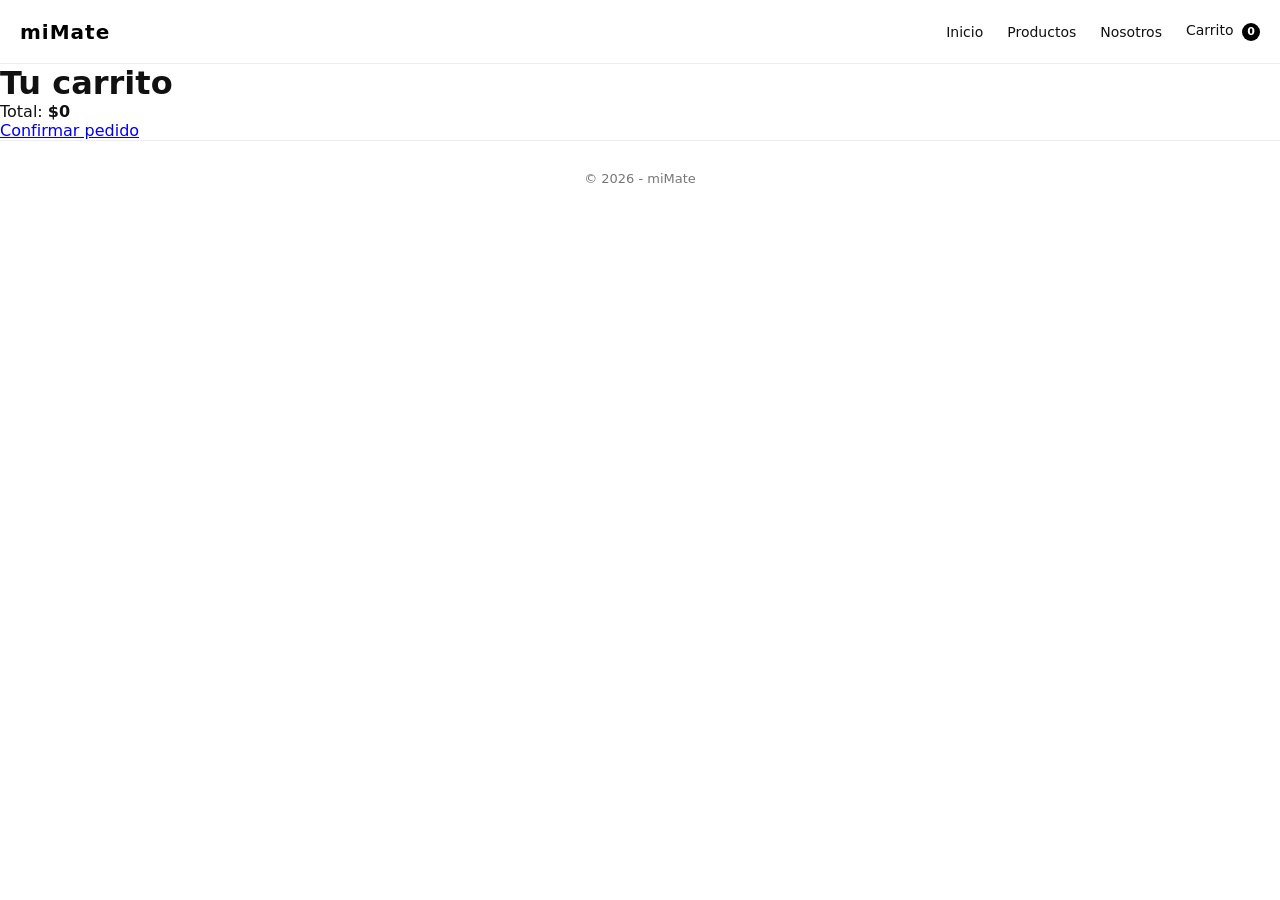
==== carrito.html @ eff5d40f "subo el proyecto" ====
<!DOCTYPE html>
<html lang="es">
<head>
  <meta charset="UTF-8">
  <title>Carrito | miMate</title>
  <meta name="viewport" content="width=device-width, initial-scale=1.0">

  <link rel="stylesheet" href="css/reset.css">
  <link rel="stylesheet" href="css/variables.css">
  <link rel="stylesheet" href="css/global.css">
  <link rel="stylesheet" href="css/carrito.css">
  <link rel="stylesheet" href="css/catalogo.css">
  <link rel="stylesheet" href="css/producto.css">
</head>
<body>


<header class="header">
  <div class="header__logo">
    <a href="index.html">miMate</a>
  </div>

  <nav class="header__nav">
    <a href="index.html">Inicio</a>
    <a href="catalogo.html">Productos</a>
    <a href="nosotros.html">Nosotros</a>
    <a href="carrito.html">
      Carrito <span id="contadorCarrito">0</span>
    </a>
  </nav>
</header>


<main class="carrito">
  <h1>Tu carrito</h1>

  <div id="listaCarrito"></div>

  <div class="resumen">
    <p>Total: <strong id="total">$0</strong></p>
    <a href="checkout.html" class="btn" id="btnCheckout">Confirmar pedido</a>
  </div>
</main>




<footer class="footer">
  <p>© 2026 - miMate</p>
</footer>


<script src="js/header.js"></script>
<script src="js/carrito.js"></script>

</body>
</html>
---- css/variables.css ----
:root {
  --color-principal: #000;
  --color-secundario: #777;
  --color-fondo: #fff;
  --color-boton: #000;
  --color-boton-texto: #fff;

  --fuente: 'Inter', sans-serif;
}
---- css/global.css ----
/* ===============================
   RESET + BASE
=============================== */

* {
  margin: 0;
  padding: 0;
  box-sizing: border-box;
  font-family: system-ui, sans-serif;
}

body {
  background: #fff;
  color: #111;
}


/* ===============================
   HEADER GLOBAL
=============================== */

.header {
  width: 100%;
  height: 64px;

  display: flex;
  align-items: center;
  justify-content: space-between;

  padding: 0 20px;

  background-color: #fff;
  border-bottom: 1px solid #eee;

  position: sticky;
  top: 0;
  z-index: 100;
}

/* LOGO */

.header__logo a {
  font-size: 20px;
  font-weight: 700;
  letter-spacing: 1px;
  text-decoration: none;
  color: #000;
}

/* NAV */

.header__nav {
  display: flex;
  align-items: center;
  gap: 24px;
}

.header__nav a {
  position: relative;
  text-decoration: none;
  font-size: 14px;
  font-weight: 500;
  color: #111;
  transition: color 0.2s ease;
}

/* Hover */

.header__nav a::after {
  content: "";
  position: absolute;
  left: 0;
  bottom: -4px;

  width: 0%;
  height: 2px;
  background: #000;

  transition: width 0.25s ease;
}

.header__nav a:hover::after {
  width: 100%;
}


/* CONTADOR */

#contadorCarrito {
  display: inline-flex;
  align-items: center;
  justify-content: center;

  min-width: 18px;
  height: 18px;

  margin-left: 4px;

  background: #000;
  color: #fff;

  font-size: 11px;
  font-weight: 600;

  border-radius: 50%;
}

/* ===============================
   HERO HOME
=============================== */

.hero {
  min-height: calc(100vh - 64px); /* Resta el header */

  display: flex;
  flex-direction: column;
  align-items: center;
  justify-content: center;

  text-align: center;

  padding: 40px 20px;

  background: #fff;
}


/* TITULO */

.hero h2 {
  font-size: 42px;
  font-weight: 700;
  letter-spacing: -0.5px;

  margin-bottom: 15px;

  color: #111;
}


/* TEXTO */

.hero p {
  font-size: 18px;
  color: #555;

  max-width: 500px;

  margin-bottom: 30px;
}


/* BOTON */

.hero .btn {
  display: inline-block;

  padding: 14px 36px;

  background: #000;
  color: #fff;

  text-decoration: none;
  font-size: 14px;
  font-weight: 600;
  letter-spacing: 0.5px;

  border-radius: 2px;

  transition: all 0.25s ease;
}

.hero .btn:hover {
  background: #111;
  transform: translateY(-2px);
}


/* ===============================
   FOOTER
=============================== */

.footer {
  width: 100%;

  padding: 30px 20px;

  text-align: center;

  border-top: 1px solid #eee;

  font-size: 13px;

  color: #777;

  background: #fff;
}


/* ===============================
   MOBILE
=============================== */

@media (max-width: 768px) {

  .hero h2 {
    font-size: 30px;
  }

  .hero p {
    font-size: 16px;
  }

  .hero .btn {
    padding: 12px 28px;
  }

}
/* ===============================
   SLIDER FULL SCREEN
=============================== */

.slider {
  position: relative;

  width: 100%;
  height: calc(100vh - 70px); 
  /* 70px = alto aproximado del header */

  overflow: hidden;
}


/* Slide */

.slide {
  position: absolute;
  inset: 0;

  opacity: 0;
  transition: opacity 1s ease;
}

.slide.active {
  opacity: 1;
}

/* Imagen */

.slide img {
  width: 100%;
  height: 100%;
  object-fit: cover;
}

/* Texto abajo */

.slide-text {
  position: absolute;

  bottom: 0;
  left: 0;
  width: 100%;

  padding: 25px 40px;

  background: linear-gradient(
    to top,
    rgba(0,0,0,0.7),
    rgba(0,0,0,0.2),
    transparent
  );

  color: #fff;
}

/* Títulos */

.slide-text h2 {
  font-size: 32px;
  margin-bottom: 5px;
}

.slide-text p {
  font-size: 16px;
  margin-bottom: 10px;
  opacity: 0.9;
}

/* Botón */

.slide-text .btn {
  display: inline-block;
  text-decoration: none;

  background: #fff;
  color: #000;

  padding: 8px 18px;
  border-radius: 4px;

  font-weight: 600;

  transition: all 0.2s ease;
}

.slide-text .btn:hover {
  background: #000;
  color: #fff;
}



/* ===============================
   MOBILE SLIDER FIX
=============================== */

@media (max-width: 768px) {

  .slider {
    height: calc(100svh - 92px);
  }

  .slide img {
    object-position: center top;
  }

  .slide-text {
    padding: 18px 16px;
  }

  .slide-text h2 {
    font-size: 20px;
  }

  .slide-text p {
    font-size: 13px;
  }

  .slide-text .btn {
    padding: 6px 14px;
    font-size: 13px;
  }

}



/* ===============================
   DESTACADOS
=============================== */

.destacados {
  padding: 60px 20px;
  max-width: 1300px;
  margin: auto;
}

.destacados h2 {
  text-align: center;
  margin-bottom: 40px;
  font-size: 28px;
  color: #000000;
}

.destacados-grid {
  display: grid;
  grid-template-columns: repeat(auto-fit, minmax(220px,1fr));
  gap: 30px;
}

.destacado-card {
  text-align: center;

  border: 1px solid #eee;
  padding: 15px;

  transition: all 0.2s ease;
}

.destacado-card:hover {
  transform: translateY(-4px);
  box-shadow: 0 6px 15px rgba(0, 0, 0, 0.08);
}

.destacado-card img {
  width: 100%;
  height: 260px;
  object-fit: cover;
  margin-bottom: 10px;
}

.destacado-card h3 {
  font-size: 15px;
  margin-bottom: 5px;
}

.destacado-card p {
  font-weight: 600;
}


/* ===============================
   HEADER RESPONSIVE MEJORADO
=============================== */

/* Desktop ya lo tenés bien */

/* Mobile */

@media (max-width: 768px) {

  .header {
    flex-direction: column;

    align-items: center;

    gap: 12px;

    padding: 12px 15px;

    height: auto;
  }


  /* Logo */

  .header__logo a {
    font-size: 22px;
    font-weight: 700;
  }


  /* Nav */

  .header__nav {
    width: 100%;

    display: flex;

    justify-content: space-around;

    align-items: center;

    gap: 0;
  }

  .header__nav a {
    font-size: 13px;

    padding: 6px 0;

    flex: 1;

    text-align: center;
  }


  /* Subrayado hover */

  .header__nav a::after {
    bottom: -2px;
    height: 1.5px;
  }


  /* Carrito badge */

  #contadorCarrito {
    min-width: 16px;
    height: 16px;

    font-size: 10px;
  }

}


/* Mobile chico */

@media (max-width: 420px) {

  .header__logo a {
    font-size: 20px;
  }

  .header__nav a {
    font-size: 12px;
  }

}
---- css/producto.css ----
/* ===============================
   DETALLE
=============================== */

.detalle {
  display: grid;
  grid-template-columns: 1fr 1fr;
  gap: 60px;
  padding: 60px;
}

.detalle img {
  width: 100%;
}


/* ===============================
   INFO
=============================== */

.info h1 {
  font-size: 32px;
  margin-bottom: 15px;
}

.info .precio {
  font-size: 22px;
  font-weight: 600;
  margin-bottom: 20px;
}


/* ===============================
   TALLES
=============================== */

.talles {
  margin-bottom: 20px;
}

.talles button {
  border: 1px solid #ddd;
  background: none;
  padding: 8px 14px;
  margin-right: 10px;
  cursor: pointer;
}

.talles .activo {
  background: #000;
  color: #fff;
}


/* ===============================
   BOTON
=============================== */

.agregar {
  width: 100%;
  padding: 15px;
  background: #000;
  color: #fff;
  border: none;
  font-size: 16px;
  cursor: pointer;
  margin-top: 20px;
}


/* ===============================
   TEXTO
=============================== */

.descripcion {
  margin-top: 30px;
  color: #555;
}


/* ===============================
   MOBILE
=============================== */

@media (max-width: 768px) {
  .detalle {
    grid-template-columns: 1fr;
    padding: 30px;
  }
}
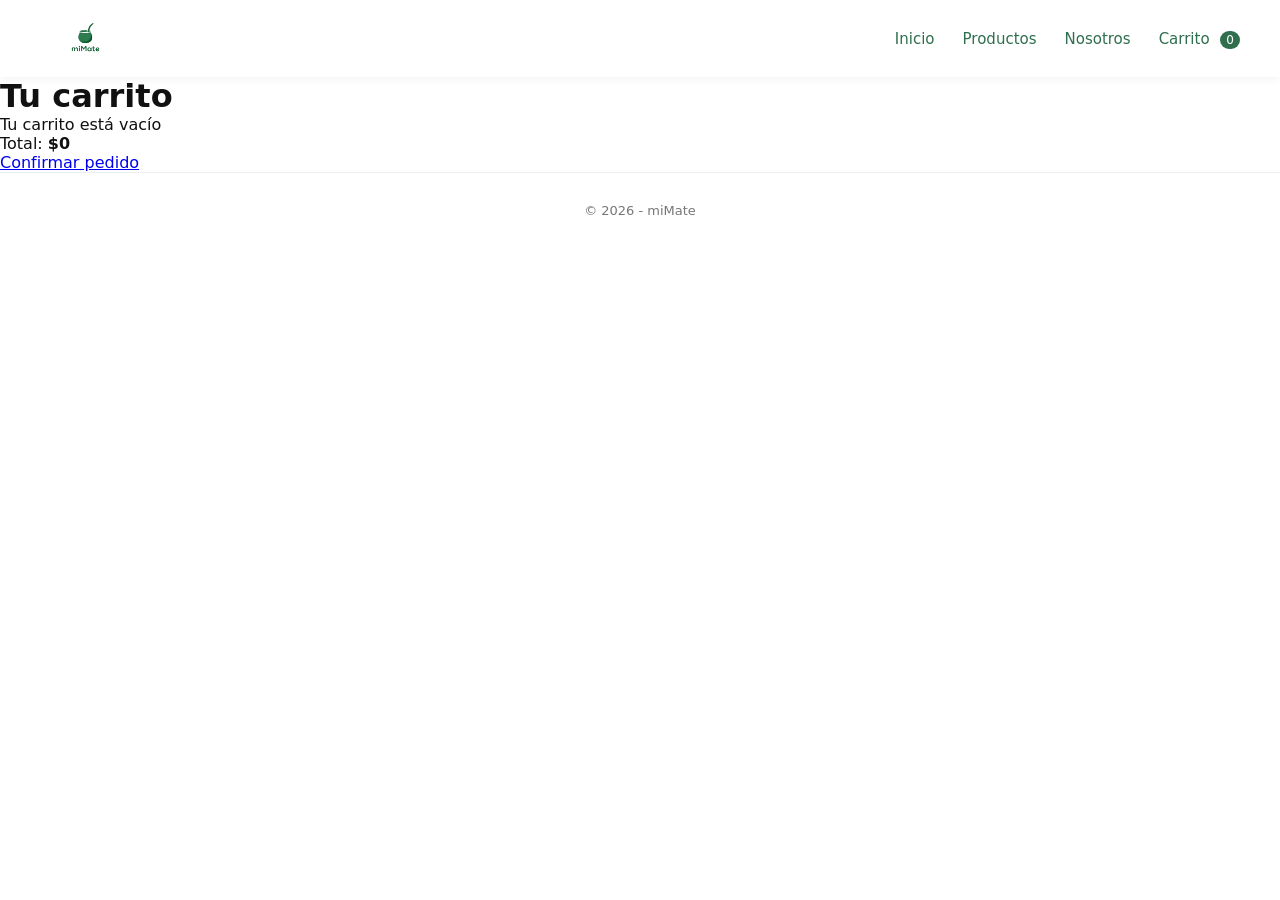
==== commit 2e381a8f: "detalle css" ====
--- a/carrito.html
+++ b/carrito.html
@@ -11,13 +11,17 @@
   <link rel="stylesheet" href="css/carrito.css">
   <link rel="stylesheet" href="css/catalogo.css">
   <link rel="stylesheet" href="css/producto.css">
+  <link rel="stylesheet" href="css/header.css">
 </head>
 <body>
 
 
+
 <header class="header">
   <div class="header__logo">
-    <a href="index.html">miMate</a>
+    <a href="index.html">
+      <img src="assets/img/logo2.png" alt="">
+    </a>
   </div>
 
   <nav class="header__nav">
--- a/css/variables.css
+++ b/css/variables.css
@@ -1,8 +1,9 @@
 :root {
-  --color-principal: #000;
+  --color-principal: #2F6F4E;
   --color-secundario: #777;
   --color-fondo: #fff;
-  --color-boton: #000;
+  --color-boton: #2F6F4E;
+  --color-boton-hover: #3b8b62;
   --color-boton-texto: #fff;
 
   --fuente: 'Inter', sans-serif;
--- a/css/global.css
+++ b/css/global.css
@@ -15,95 +15,6 @@
 }
 
 
-/* ===============================
-   HEADER GLOBAL
-=============================== */
-
-.header {
-  width: 100%;
-  height: 64px;
-
-  display: flex;
-  align-items: center;
-  justify-content: space-between;
-
-  padding: 0 20px;
-
-  background-color: #fff;
-  border-bottom: 1px solid #eee;
-
-  position: sticky;
-  top: 0;
-  z-index: 100;
-}
-
-/* LOGO */
-
-.header__logo a {
-  font-size: 20px;
-  font-weight: 700;
-  letter-spacing: 1px;
-  text-decoration: none;
-  color: #000;
-}
-
-/* NAV */
-
-.header__nav {
-  display: flex;
-  align-items: center;
-  gap: 24px;
-}
-
-.header__nav a {
-  position: relative;
-  text-decoration: none;
-  font-size: 14px;
-  font-weight: 500;
-  color: #111;
-  transition: color 0.2s ease;
-}
-
-/* Hover */
-
-.header__nav a::after {
-  content: "";
-  position: absolute;
-  left: 0;
-  bottom: -4px;
-
-  width: 0%;
-  height: 2px;
-  background: #000;
-
-  transition: width 0.25s ease;
-}
-
-.header__nav a:hover::after {
-  width: 100%;
-}
-
-
-/* CONTADOR */
-
-#contadorCarrito {
-  display: inline-flex;
-  align-items: center;
-  justify-content: center;
-
-  min-width: 18px;
-  height: 18px;
-
-  margin-left: 4px;
-
-  background: #000;
-  color: #fff;
-
-  font-size: 11px;
-  font-weight: 600;
-
-  border-radius: 50%;
-}
 
 /* ===============================
    HERO HOME
@@ -134,7 +45,7 @@
 
   margin-bottom: 15px;
 
-  color: #111;
+  color: var(--color-boton);
 }
 
 
@@ -157,7 +68,7 @@
 
   padding: 14px 36px;
 
-  background: #000;
+  background: var(--color-boton);
   color: #fff;
 
   text-decoration: none;
@@ -171,7 +82,7 @@
 }
 
 .hero .btn:hover {
-  background: #111;
+  background: var(--color-boton-hover);
   transform: translateY(-2px);
 }
 
@@ -305,7 +216,7 @@
 }
 
 .slide-text .btn:hover {
-  background: #000;
+  background: var(--color-boton);
   color: #fff;
 }
 
@@ -360,7 +271,7 @@
   text-align: center;
   margin-bottom: 40px;
   font-size: 28px;
-  color: #000000;
+  color: var(--color-boton);
 }
 
 .destacados-grid {
--- a/css/header.css
+++ b/css/header.css
@@ -0,0 +1,134 @@
+/* ==============================
+HEADER
+============================== */
+
+.header{
+
+display:flex;
+justify-content:space-between;
+align-items:center;
+
+padding:14px 40px;
+
+background:#fff;
+
+box-shadow:0 2px 10px rgba(0,0,0,0.05);
+
+position:sticky;
+top:0;
+z-index:100;
+
+}
+
+
+/* ==============================
+LOGO
+============================== */
+
+.header__logo{
+
+display:flex;
+align-items:center;
+
+}
+
+.header__logo img{
+
+height:45px;
+width:auto;
+
+object-fit:contain;
+
+transition:transform .2s;
+
+}
+
+.header__logo img:hover{
+
+transform:scale(1.05);
+
+}
+
+
+/* ==============================
+NAV
+============================== */
+
+.header__nav{
+
+display:flex;
+align-items:center;
+gap:28px;
+
+}
+
+.header__nav a{
+
+font-size:15px;
+font-weight:500;
+
+color: var(--color-boton);
+
+position:relative;
+
+transition:.2s;
+text-decoration: none;
+
+}
+
+
+/* hover link */
+
+.header__nav a:hover{
+
+color:var(--color-boton);
+
+}
+
+
+/* ==============================
+CONTADOR CARRITO
+============================== */
+
+#contadorCarrito{
+
+background:var(--color-boton);
+color:white;
+
+font-size:12px;
+
+padding:2px 6px;
+
+border-radius:20px;
+
+margin-left:6px;
+
+}
+
+
+/* ==============================
+RESPONSIVE
+============================== */
+
+@media (max-width:768px){
+
+.header{
+
+padding:12px 20px;
+
+}
+
+.header__logo img{
+
+height:36px;
+
+}
+
+.header__nav{
+
+gap:16px;
+font-size:14px;
+
+}
+
+}
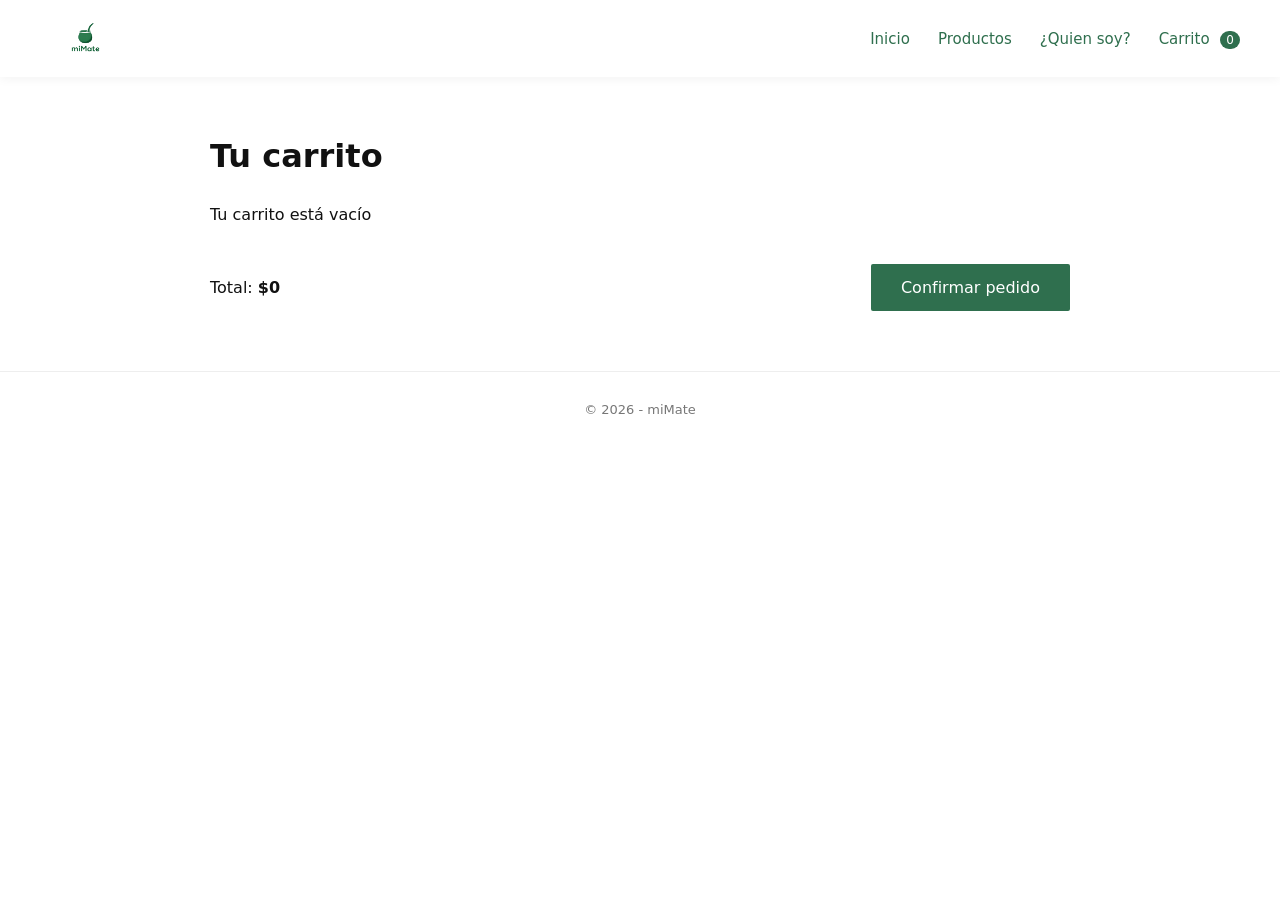
==== commit a84826bf: "update" ====
--- a/carrito.html
+++ b/carrito.html
@@ -27,7 +27,7 @@
   <nav class="header__nav">
     <a href="index.html">Inicio</a>
     <a href="catalogo.html">Productos</a>
-    <a href="nosotros.html">Nosotros</a>
+    <a href="nosotros.html">¿Quien soy?</a>
     <a href="carrito.html">
       Carrito <span id="contadorCarrito">0</span>
     </a>
--- a/css/global.css
+++ b/css/global.css
@@ -32,7 +32,11 @@
 
   padding: 40px 20px;
 
-  background: #fff;
+  background-image: url("../assets/img/");
+  background-size: cover;
+  background-position: center;
+  background-repeat: no-repeat;
+  
 }
 
 
--- a/css/carrito.css
+++ b/css/carrito.css
@@ -0,0 +1,99 @@
+/* ===============================
+   CONTENEDOR
+=============================== */
+
+.carrito {
+  max-width: 900px;
+  margin: 40px auto;
+  padding: 20px;
+}
+
+.carrito h1 {
+  margin-bottom: 30px;
+}
+
+
+/* ===============================
+   ITEMS
+=============================== */
+
+.item {
+  display: grid;
+  grid-template-columns: 80px 1fr auto auto;
+  gap: 20px;
+  align-items: center;
+  border-bottom: 1px solid #eee;
+  padding: 20px 0;
+}
+
+.item img {
+  width: 80px;
+}
+
+.item h3 {
+  font-size: 16px;
+  margin-bottom: 5px;
+}
+
+.item span {
+  color: #555;
+}
+
+
+/* ===============================
+   CANTIDAD
+=============================== */
+
+.cantidad {
+  display: flex;
+  align-items: center;
+  gap: 10px;
+}
+
+.cantidad button {
+  width: 30px;
+  height: 30px;
+  border: 1px solid #ddd;
+  background: none;
+  cursor: pointer;
+}
+
+
+/* ===============================
+   OTROS
+=============================== */
+
+.eliminar {
+  cursor: pointer;
+  color: #999;
+}
+
+.resumen {
+  margin-top: 40px;
+  display: flex;
+  justify-content: space-between;
+  align-items: center;
+}
+
+.resumen .btn {
+  padding: 14px 30px;
+  background: var(--color-boton);
+  color: #fff;
+  border: none;
+  text-decoration: none;
+  transition: all 0.25s ease;
+  border-radius: 2px;
+}
+
+.btn:hover {
+  background: var(--color-boton-hover);
+  transform: translateY(-2px);
+}
+
+/* Toast warning */
+
+.toast-warning {
+  background: #f97316; /* Naranja */
+  color: #fff;
+  font-weight: 600;
+}
--- a/css/catalogo.css
+++ b/css/catalogo.css
@@ -0,0 +1,438 @@
+/* =====================================================
+   FILTROS
+===================================================== */
+
+.filtros-top {
+  display: flex;
+  gap: 10px;
+  padding: 15px;
+  overflow-x: auto;
+}
+
+.filtro-btn {
+  padding: 8px 16px;
+  border-radius: 20px;
+  border: 1px solid #ddd;
+  background: transparent;
+  cursor: pointer;
+}
+
+.filtro-btn.active {
+  background: var(--color-boton);
+  color: #fff;
+}
+
+
+/* =====================================================
+   GRID DEL CATALOGO
+===================================================== */
+
+.catalogo-grid {
+  max-width: 1400px;       /* Limita ancho */
+  
+  margin: auto;         /* Centrado */
+
+  display: grid;
+
+  grid-template-columns: repeat(3, 1fr);
+
+  gap: 30px;
+
+  padding: 30px 50px;
+}
+
+
+/* =====================================================
+   PRODUCTO CARD (BASE)
+===================================================== */
+
+.producto-card {
+  border: 1px solid #eee;
+  padding: 15px;
+  text-align: center;
+}
+
+.producto-card img {
+  width: 100%;
+  height: 220px;
+  object-fit: cover;
+}
+
+.precio {
+  font-weight: bold;
+  margin: 10px 0;
+}
+
+
+/* =====================================================
+   TALLES
+===================================================== */
+
+.talles {
+  display: flex;
+  justify-content: center;
+  gap: 6px;
+  margin-bottom: 10px;
+}
+
+.talle-btn {
+  padding: 4px 8px;
+  border: 1px solid #ccc;
+  background: none;
+  cursor: pointer;
+}
+
+.talle-btn.active {
+  background: var(--color-boton);
+  color: #fff;
+}
+
+
+/* =====================================================
+   BOTON AGREGAR
+===================================================== */
+
+.btn-agregar {
+  width: 100%;
+  padding: 8px;
+  background: var(--color-boton);
+  color: #fff;
+  border: none;
+  cursor: pointer;
+}
+
+
+/* =====================================================
+   ERROR (SIN TALLE)
+===================================================== */
+
+.producto-card.error {
+  animation: shake 0.3s;
+  border-color: #f97316;;
+}
+
+@keyframes shake {
+  0%   { transform: translateX(0); }
+  25%  { transform: translateX(-5px); }
+  50%  { transform: translateX(5px); }
+  75%  { transform: translateX(-5px); }
+  100% { transform: translateX(0); }
+}
+
+
+/* =====================================================
+   ANIMACION AGREGAR AL CARRITO
+===================================================== */
+
+/* Click boton */
+
+.btn-agregar,
+.agregar {
+  transition: transform 0.15s ease, box-shadow 0.15s ease;
+}
+
+.btn-agregar:active,
+.agregar:active {
+  transform: scale(0.95);
+}
+
+
+/* Exito */
+
+.agregado {
+  animation: agregadoPop 0.4s ease;
+}
+
+@keyframes agregadoPop {
+
+  0% {
+    transform: scale(1);
+  }
+
+  50% {
+    transform: scale(1.05);
+  }
+
+  100% {
+    transform: scale(1);
+  }
+}
+
+
+/* =====================================================
+   TOAST MENSAJE
+===================================================== */
+/* ===============================
+   TOAST CON COLORES
+=============================== */
+
+.toast {
+  position: fixed;
+
+  bottom: 30px;
+  right: 30px;
+
+  padding: 12px 20px;
+  border-radius: 4px;
+
+  font-size: 14px;
+  font-weight: 500;
+
+  color: #fff;
+
+  opacity: 0;
+  transform: translateY(20px);
+
+  pointer-events: none;
+
+  transition: all 0.3s ease;
+
+  z-index: 9999;
+}
+
+
+/* Estados */
+
+.toast.success {
+  background: var(--color-boton);
+}
+
+.toast.warning {
+  background: #f97316; /* Naranja */
+}
+
+
+.toast.show {
+  opacity: 1;
+  transform: translateY(0);
+}
+
+
+/* =====================================================
+   PRODUCTO CARD MEJORADO (PRO)
+===================================================== */
+
+.producto-card {
+  display: flex;
+  flex-direction: column;
+
+  border: 1px solid #eee;
+  border-radius: 4px;
+
+  padding: 16px;
+
+  background: #fff;
+
+  transition: transform 0.2s ease, box-shadow 0.2s ease;
+}
+
+.producto-card:hover {
+  transform: translateY(-3px);
+
+  box-shadow: 0 4px 12px rgba(0,0,0,0.08);
+}
+
+
+/* Imagen */
+
+.producto-card img {
+  width: 100%;
+  height: 240px;
+
+  object-fit: cover;
+
+  margin-bottom: 12px;
+
+  border-radius: 3px;
+}
+
+
+/* Texto */
+
+.producto-card h3 {
+  font-size: 14px;
+  margin-bottom: 6px;
+}
+
+.producto-card .precio {
+  font-size: 15px;
+  font-weight: 600;
+
+  margin-bottom: 10px;
+}
+
+
+/* =====================================================
+   RESPONSIVE GRID
+===================================================== */
+
+@media (max-width: 1300px) {
+
+  .catalogo-grid {
+    grid-template-columns: repeat(4, 1fr);
+  }
+
+}
+
+@media (max-width: 1000px) {
+
+  .catalogo-grid {
+    grid-template-columns: repeat(3, 1fr);
+  }
+
+}
+
+@media (max-width: 700px) {
+
+  .catalogo-grid {
+    grid-template-columns: repeat(2, 1fr);
+  }
+
+}
+
+@media (max-width: 450px) {
+
+  .catalogo-grid {
+    grid-template-columns: 1fr;
+  }
+
+}
+/* ===============================
+   FILTROS TOP - RESPONSIVE MOBILE
+=============================== */
+
+@media (max-width: 768px) {
+
+  .filtros-top {
+    display: flex;
+    flex-wrap: wrap;
+    justify-content: center;
+    align-items: center;
+
+    gap: 10px;
+    padding: 12px 8px;
+  }
+
+  .filtros-top .filtro-btn {
+    min-width: 90px;
+    padding: 8px 14px;
+
+    font-size: 14px;
+    text-align: center;
+
+    border-radius: 20px;
+  }
+
+}
+
+/* ===============================
+   FILTROS MOBILE MINIMAL
+=============================== */
+
+@media (max-width: 768px) {
+
+  /* Botón */
+
+  .filtros-mobile-btn {
+    display: flex;
+    justify-content: center;
+
+    padding: 12px 0;
+  }
+
+  .filtros-mobile-btn button {
+    background: var(--color-boton);
+    color: #fff;
+
+    border: none;
+    border-radius: 999px;
+
+    padding: 8px 22px;
+
+    font-size: 14px;
+    font-weight: 500;
+
+    cursor: pointer;
+
+    box-shadow: 0 3px 8px rgba(0,0,0,0.15);
+
+    transition: all 0.2s ease;
+  }
+
+  .filtros-mobile-btn button:active {
+    background: var(--color-boton);
+    transform: scale(0.95);
+  }
+
+
+  /* Contenedor filtros */
+
+  .filtros-top {
+    display: none;
+
+    justify-content: center;
+    flex-wrap: wrap;
+
+    gap: 10px;
+
+    padding: 12px 10px;
+  }
+
+  .filtros-top.activo {
+    display: flex;
+  }
+
+
+  /* Botones filtros */
+
+  .filtro-btn {
+    background: #f6f6f6;
+
+    border: none;
+
+    border-radius: 999px;
+
+    padding: 7px 16px;
+
+    font-size: 13px;
+    font-weight: 500;
+
+    color: #111;
+
+    box-shadow: 0 1px 4px rgba(0,0,0,0.08);
+
+    transition: all 0.2s ease;
+  }
+
+  .filtro-btn:active {
+    transform: scale(0.95);
+    background: var(--color-boton);
+  }
+
+
+  /* Activo */
+
+  .filtro-btn.active {
+    background: var(--color-boton);
+    color: #fff;
+
+    box-shadow: 0 3px 8px rgba(0,0,0,0.2);
+  }
+
+}
+
+
+/* Desktop normal */
+
+@media (min-width: 769px) {
+
+  .filtros-mobile-btn {
+    display: none;
+  }
+
+  .filtros-top {
+    display: flex !important;
+    justify-content: center;
+  }
+
+}
